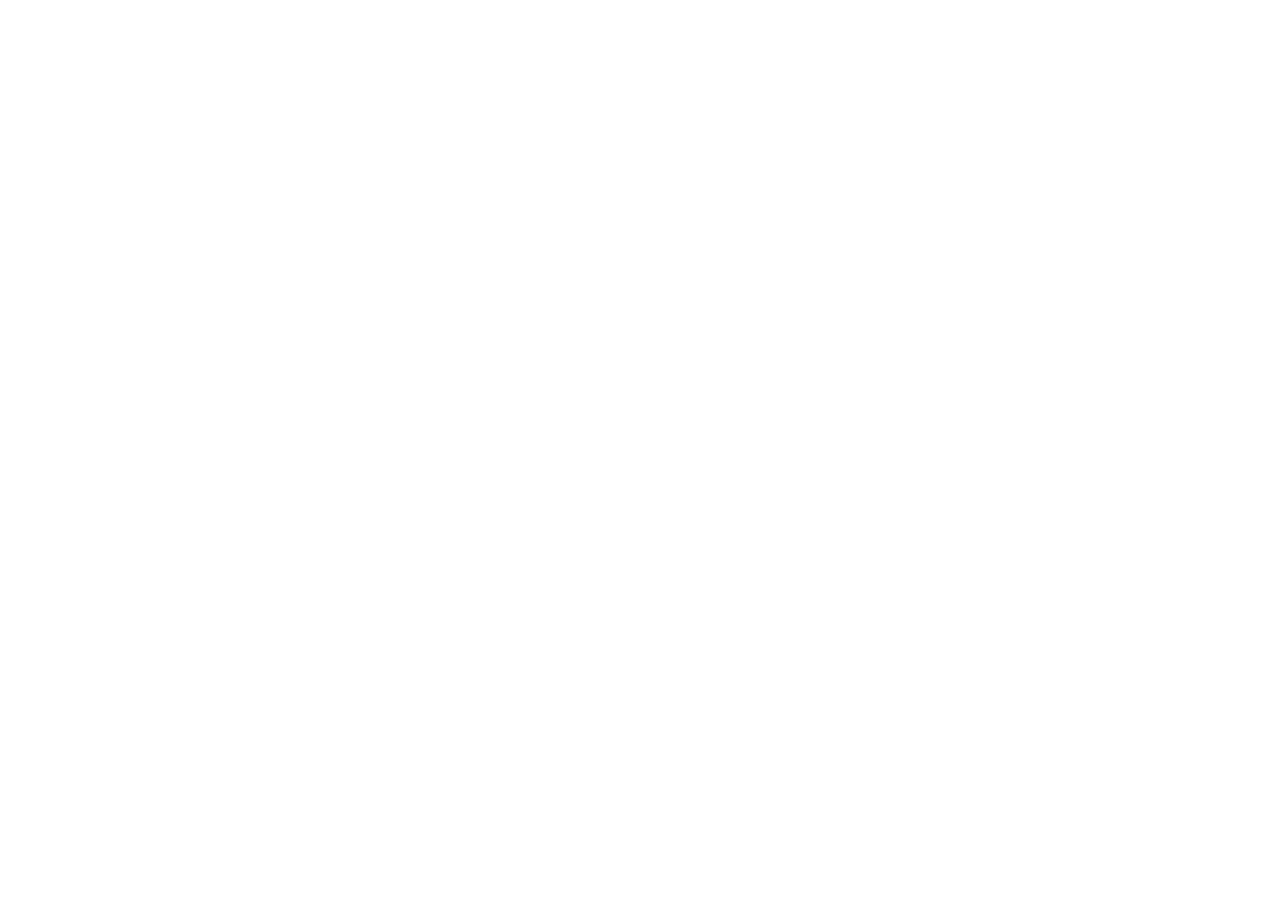
==== index.html @ 87cd20e1 "Start repository" ====
<!doctype html>
<html lang="en">
  <head>
    <meta charset="UTF-8" />
    <link rel="icon" type="image/svg+xml" href="/vite.svg" />
    <meta name="viewport" content="width=device-width, initial-scale=1.0" />
    <title>Mafia Pro Gallery</title>
    <meta property="og:image" content="https://bolt.new/static/og_default.png" />
    <meta name="twitter:card" content="summary_large_image" />
    <meta name="twitter:image" content="https://bolt.new/static/og_default.png" />
  </head>
  <body>
    <div id="root"></div>
    <script type="module" src="/src/main.tsx"></script>
  </body>
</html>
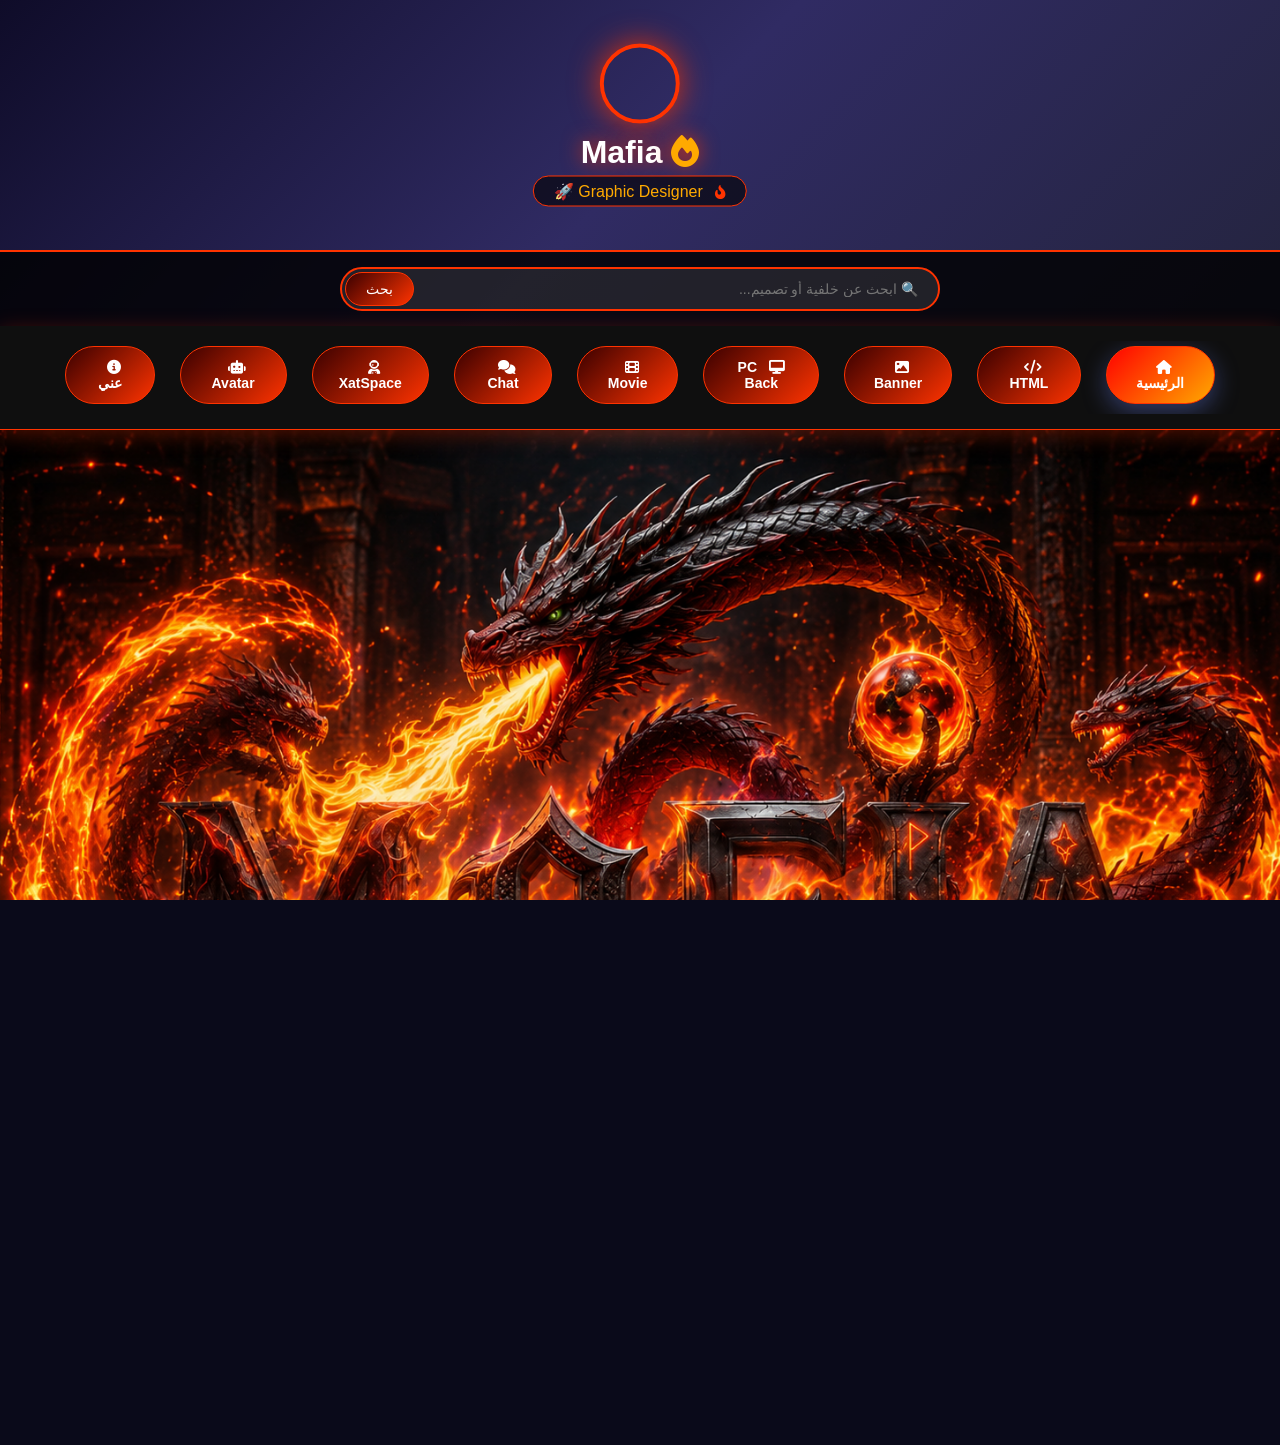
==== commit 0a0b48b4: "first commit" ====
--- a/index.html
+++ b/index.html
@@ -1,16 +1,139 @@
-<!doctype html>
-<html lang="en">
-  <head>
-    <meta charset="UTF-8" />
-    <link rel="icon" type="image/svg+xml" href="/vite.svg" />
-    <meta name="viewport" content="width=device-width, initial-scale=1.0" />
-    <title>Mafia Pro Gallery</title>
-    <meta property="og:image" content="https://bolt.new/static/og_default.png" />
-    <meta name="twitter:card" content="summary_large_image" />
-    <meta name="twitter:image" content="https://bolt.new/static/og_default.png" />
-  </head>
-  <body>
-    <div id="root"></div>
-    <script type="module" src="/src/main.tsx"></script>
-  </body>
-</html>
+<!DOCTYPE html>
+<html lang="ar" dir="rtl">
+
+<head>
+    <meta charset="UTF-8">
+    <meta name="viewport" content="width=device-width, initial-scale=1.0">
+    <title>🎨 معرض الخلفيات المتحركة</title>
+    <!-- Font Awesome -->
+    <link rel="stylesheet" href="https://cdnjs.cloudflare.com/ajax/libs/font-awesome/6.5.0/css/all.min.css">
+    <!-- CSS Files -->
+    <link rel="stylesheet" href="css/style.css">
+
+    <!-- إعدادات الموقع القابلة للتخصيص يتم تحميلها من data.js -->
+    <script src="js/data.js"></script>
+</head>
+
+<body>
+
+    <!-- Toggle Header Button -->
+    <button id="toggleHeaderBtn" class="toggle-header-btn" onclick="toggleHeader()">
+        <i class="fas fa-eye"></i>
+    </button>
+
+    <!-- ====== HEADER / BANNER ====== -->
+    <header id="mainHeader" class="main-header" style="background: linear-gradient(135deg, #0f0c29, #302b63, #24243e); padding: 0;">
+
+        <!-- Banner Section -->
+        <div class="banner-container" style="position: relative; width: 100%; height: 250px; overflow: hidden;">
+            <!-- خلفية البانر -->
+            <div id="dynamic-banner" class="banner-bg" style="
+                width: 100%; height: 100%; filter: brightness(0.6);
+                animation: zoomBanner 20s infinite alternate;
+                background-position: center; background-size: cover; background-repeat: no-repeat;
+            "></div>
+
+            <!-- محتوى البانر -->
+            <div class="banner-content" style="
+                position: absolute; top: 50%; left: 50%; transform: translate(-50%, -50%);
+                text-align: center; color: white; z-index: 2;
+            ">
+                <!-- الصورة الشخصية -->
+                <div id="dynamic-profile" class="profile-avatar" style="
+                    width: 80px; height: 80px; border-radius: 50%; 
+                    border: 4px solid #ff3300; margin: 0 auto 10px;
+                    box-shadow: 0 0 30px rgba(255, 51, 0, 0.8);
+                    transition: transform 0.3s;
+                    background-position: center; background-size: cover; background-repeat: no-repeat;
+                " onmouseover="this.style.transform='scale(1.1)'" onmouseout="this.style.transform='scale(1)'">
+                </div>
+
+                <!-- الاسم -->
+                <h1 class="site-title"
+                    style="font-size: 32px; margin: 5px 0; text-shadow: 0 0 20px rgba(255,51,0,0.8);">
+                    <i class="fas fa-fire" style="color: #ffaa00;"></i>
+                    <span id="userName" class="fire-text">Mafia</span>
+                </h1>
+
+                <!-- الحالة -->
+                <p class="status" style="
+                    font-size: 16px; color: #ffaa00; 
+                    background: rgba(0,0,0,0.6); padding: 5px 20px;
+                    border-radius: 30px; display: inline-block;
+                    border: 1px solid #ff3300;
+                ">
+                    <i class="fas fa-fire-alt" style="color: #ff3300; font-size: 14px; margin-left: 8px;"></i>
+                    <span id="userStatus"> Graphic Designer 🚀</span>
+                </p>
+            </div>
+        </div>
+
+        <!-- شريط البحث -->
+        <div class="search-bar" style="
+            padding: 15px; background: rgba(0,0,0,0.8);
+            border-top: 2px solid #ff3300;
+        ">
+            <div class="search-container" style="max-width: 600px; margin: 0 auto; position: relative;">
+                <input type="text" id="searchInput" placeholder="🔍 ابحث عن خلفية أو تصميم..." style="
+                    width: 100%; padding: 12px 20px; border-radius: 50px;
+                    border: 2px solid #ff3300; background: rgba(255,255,255,0.1);
+                    color: white; font-size: 14px; outline: none;
+                ">
+                <button onclick="searchDesign()" class="fire-btn" style="
+                    position: absolute; left: 5px; top: 5px;
+                    padding: 8px 20px; border-radius: 50px;
+                    border: none; cursor: pointer; font-size: 14px;
+                ">بحث</button>
+            </div>
+        </div>
+    </header>
+
+    <!-- ====== MAIN NAVIGATION ====== -->
+    <nav class="main-nav" style="
+        background: #0f0f0f !important; padding: 15px 0;
+        position: sticky; top: 0; z-index: 1000;
+        box-shadow: 0 5px 20px rgba(255,51,0,0.3);
+        border-bottom: 1px solid #ff3300;
+    ">
+        <div id="dynamic-nav-container" class="nav-container fire-nav-container"
+            style="max-width: 1200px; margin: 0 auto; display: flex;">
+        </div>
+    </nav>
+
+    <!-- ====== FEATURED MAIN IMAGE ====== -->
+    <main style="display: flex; flex-direction: column; min-height: calc(100vh - 70px); margin: 0; padding: 0; background: url('assets/MafiaXat.png') center/cover no-repeat;">
+    </main>
+
+    <!-- ====== FOOTER ====== -->
+    <footer style="
+        background: #0f0c29; text-align: center; 
+        padding: 30px 20px; border-top: 3px solid #e94560;
+        margin-top: 60px;
+    ">
+        <p style="color: #888;">
+            © 2026 <span style="color: #e94560;">معرض الخلفيات</span>
+            | جميع الحقوق محفوظة
+            <i class="fas fa-heart" style="color: #e94560;"></i>
+        </p>
+        <div style="margin-top: 15px;">
+            <a href="https://wa.me/201234567890" target="_blank"
+                style="color: #25D366; margin: 0 10px; font-size: 24px;">
+                <i class="fab fa-whatsapp"></i>
+            </a>
+            <a href="https://m.me/username" target="_blank" style="color: #0084ff; margin: 0 10px; font-size: 24px;">
+                <i class="fab fa-facebook-messenger"></i>
+            </a>
+            <a href="#" style="color: #e94560; margin: 0 10px; font-size: 24px;">
+                <i class="fas fa-music"></i>
+            </a>
+        </div>
+    </footer>
+
+    <!-- JavaScript -->
+    <script src="js/app.js"></script>
+    <script src="js/search.js"></script>
+    <script src="js/media.js"></script>
+    <script src="js/gallery.js"></script>
+</body>
+
+</html>
--- a/css/style.css
+++ b/css/style.css
@@ -0,0 +1,850 @@
+/* ====== إعدادات عامة - خلفية داكنة إجبارية ====== */  
+* {  
+    margin: 0;  
+    padding: 0;  
+    box-sizing: border-box;  
+}  
+
+html, body {  
+    height: 100%;  
+    background: #0a0a1a !important;  
+    color: #fff !important;  
+    font-family: 'Segoe UI', Tahoma, Geneva, Verdana, sans-serif;  
+    direction: rtl;  
+    overflow-x: hidden;  
+}  
+
+/* ====== شريط التنقل ====== */  
+.main-nav {  
+    background: linear-gradient(135deg, #1a1a2e, #16213e) !important;  
+    padding: 15px 0;  
+    border-bottom: 2px solid rgba(255,255,255,0.1);  
+    position: sticky;  
+    top: 0;  
+    z-index: 1000;  
+    box-shadow: 0 4px 20px rgba(0,0,0,0.5);  
+    text-align: center;  
+}  
+
+.nav-container {  
+    max-width: 1400px;  
+    margin: 0 auto;  
+    padding: 0 20px;  
+    display: flex;  
+    justify-content: space-between;  
+    align-items: center;  
+}  
+
+.nav-logo {  
+    color: #fff;  
+    font-size: 24px;  
+    font-weight: 700;  
+    text-decoration: none;  
+    background: linear-gradient(135deg, #667eea, #764ba2);  
+    -webkit-background-clip: text;  
+    -webkit-text-fill-color: transparent;  
+}  
+
+.nav-links {  
+    display: flex;  
+    flex-wrap: wrap;  
+    justify-content: center;  
+}  
+
+.nav-btn {  
+    display: inline-block;  
+    padding: 12px 25px;  
+    margin: 5px;  
+    border-radius: 50px;  
+    background: rgba(255,255,255,0.1);  
+    color: #fff !important;  
+    font-size: 14px;  
+    font-weight: 600;  
+    text-decoration: none;  
+    transition: all 0.3s ease;  
+    border: 1px solid transparent;  
+}  
+
+.nav-btn:hover {  
+    background: rgba(255,255,255,0.2);  
+    transform: translateY(-3px);  
+    box-shadow: 0 8px 25px rgba(0,0,0,0.3);  
+}  
+
+.nav-btn.active {  
+    background: linear-gradient(135deg, #667eea, #764ba2) !important;  
+    box-shadow: 0 8px 25px rgba(102,126,234,0.4);  
+    border: 1px solid rgba(255,255,255,0.3);  
+}  
+
+.nav-btn i {  
+    margin-left: 8px;  
+}  
+
+/* ====== الهيدر ====== */  
+.page-header {  
+    padding: 60px 20px;  
+    text-align: center;  
+    background: linear-gradient(135deg, #0f0c29, #302b63, #24243e) !important;  
+    position: relative;  
+    overflow: hidden;  
+}  
+
+.page-header h1 {  
+    font-size: 48px;  
+    margin-bottom: 15px;  
+    background: linear-gradient(135deg, #667eea, #764ba2);  
+    -webkit-background-clip: text;  
+    -webkit-text-fill-color: transparent;  
+}  
+
+.page-header p {  
+    color: #aaa !important;  
+    font-size: 18px;  
+}  
+
+/* ====== أزرار الفلترة ====== */  
+.filter-buttons {  
+    text-align: center;  
+    margin: 30px 0;  
+    padding: 0 20px;  
+}  
+
+.filter-btn {  
+    padding: 10px 25px;  
+    margin: 5px;  
+    border-radius: 50px;  
+    background: rgba(255,255,255,0.1);  
+    color: #fff !important;  
+    border: 1px solid rgba(255,255,255,0.2);  
+    cursor: pointer;  
+    font-size: 14px;  
+    transition: all 0.3s ease;  
+}  
+
+.filter-btn:hover {  
+    background: rgba(255,255,255,0.2);  
+    border-color: #667eea;  
+}  
+
+.filter-btn.active {
+    background: linear-gradient(135deg, #667eea, #764ba2) !important;
+    border-color: transparent;
+    box-shadow: 0 5px 20px rgba(102,126,234,0.4);
+}
+
+/* ====== نافذة المعاينة ====== */
+.modal-overlay {
+    display: none;
+    position: fixed;
+    top: 0;
+    left: 0;
+    width: 100%;
+    height: 100%;
+    background: rgba(0,0,0,0.9);
+    z-index: 2000;
+    justify-content: center;
+    align-items: center;
+    backdrop-filter: blur(5px);
+}
+
+.modal-overlay.show {
+    display: flex;
+}
+
+.modal-content {
+    position: relative;
+    max-width: 90%;
+    max-height: 90vh;
+}
+
+.modal-content img {
+    max-width: 100%;
+    max-height: 85vh;
+    border-radius: 15px;
+    border: 3px solid rgba(255,255,255,0.2);
+    box-shadow: 0 20px 60px rgba(0,0,0,0.8);
+}
+
+.modal-close {
+    position: absolute;
+    top: -40px;
+    right: -40px;
+    background: rgba(255,0,0,0.8);
+    color: white;
+    border: none;
+    width: 40px;
+    height: 40px;
+    border-radius: 50%;
+    font-size: 20px;
+    cursor: pointer;
+    transition: all 0.3s ease;
+    z-index: 2001;
+}
+
+.modal-close:hover {
+    background: red;
+    transform: rotate(90deg);
+}
+
+/* ====== الأوسمة ====== */
+.badge {
+    position: absolute;
+    top: 10px;
+    right: 10px;
+    padding: 5px 15px;
+    border-radius: 20px;
+    font-size: 12px;
+    font-weight: 600;
+    z-index: 10;
+}
+
+.badge-exclusive {
+    background: linear-gradient(135deg, #f093fb, #f5576c);
+    color: white;
+    box-shadow: 0 4px 15px rgba(245,87,108,0.4);
+}
+
+.badge-new {
+    background: linear-gradient(135deg, #4facfe, #00f2fe);
+    color: white;
+    box-shadow: 0 4px 15px rgba(79,172,254,0.4);
+}
+
+.badge-featured {
+    background: linear-gradient(135deg, #fa709a, #fee140);
+    color: #333;
+    box-shadow: 0 4px 15px rgba(250,112,154,0.4);
+}
+
+/* ====== رسالة عدم وجود نتائج ====== */
+.no-results {
+    text-align: center;
+    padding: 50px 20px;
+    color: #888;
+    font-size: 18px;
+    display: none;
+    grid-column: 1 / -1;
+}
+
+.no-results.show {
+    display: block;
+}
+
+.no-results i {
+    font-size: 60px;
+    color: #667eea;
+    margin-bottom: 20px;
+}
+
+.filter-btn.active {  
+    background: linear-gradient(135deg, #667eea, #764ba2) !important;  
+    border-color: transparent;  
+    box-shadow: 0 5px 20px rgba(102,126,234,0.4);  
+}  
+
+/* ====== شبكة البطاقات ====== */  
+.gallery-grid {  
+    display: grid;  
+    grid-template-columns: repeat(auto-fill, minmax(300px, 1fr));  
+    gap: 30px;  
+    padding: 20px;  
+    max-width: 1400px;  
+    margin: 0 auto;  
+    background: transparent !important;  
+}  
+
+.design-card {  
+    background: linear-gradient(145deg, #1a1a2e, #16213e) !important;  
+    border-radius: 15px;  
+    overflow: hidden;  
+    border: 1px solid rgba(255,255,255,0.1);  
+    box-shadow: 0 8px 32px rgba(0,0,0,0.3);  
+    transition: all 0.4s ease;  
+    position: relative;  
+}  
+
+.design-card:hover {  
+    transform: translateY(-8px);  
+    box-shadow: 0 15px 45px rgba(102,126,234,0.3);  
+    border-color: #667eea;  
+}  
+
+.card-image {  
+    width: 100%;  
+    height: 220px;  
+    object-fit: cover;  
+    border-bottom: 2px solid rgba(255,255,255,0.1);  
+    transition: all 0.5s ease;  
+}  
+
+.design-card:hover .card-image {  
+    transform: scale(1.1);  
+}  
+
+.card-body {  
+    padding: 20px;  
+    background: linear-gradient(145deg, #1a1a2e, #16213e) !important;  
+}  
+
+.design-name {  
+    font-size: 18px;  
+    font-weight: 700;  
+    color: #fff;  
+    margin-bottom: 8px;  
+}  
+
+.design-desc {  
+    font-size: 14px;  
+    color: #aaa;  
+    margin-bottom: 15px;  
+    line-height: 1.6;  
+}  
+
+.design-meta {  
+    display: flex;  
+    justify-content: space-between;  
+    align-items: center;  
+    margin-bottom: 15px;  
+    padding: 10px 0;  
+    border-top: 1px solid rgba(255,255,255,0.1);  
+    border-bottom: 1px solid rgba(255,255,255,0.1);  
+}  
+
+.design-price {  
+    font-size: 22px;  
+    font-weight: 700;  
+    color: #667eea;  
+}  
+
+.design-date {  
+    font-size: 12px;  
+    color: #888;  
+}  
+
+.design-tags {  
+    display: flex;  
+    gap: 8px;  
+    flex-wrap: wrap;  
+    margin-bottom: 15px;  
+}  
+
+.design-tag {  
+    padding: 4px 12px;  
+    border-radius: 20px;  
+    font-size: 12px;  
+    background: rgba(102,126,234,0.2);  
+    color: #667eea;  
+    border: 1px solid rgba(102,126,234,0.3);  
+}  
+
+.action-buttons {  
+    display: flex;  
+    gap: 10px;  
+}  
+
+.btn-view, .btn-buy, .btn-download {  
+    flex: 1;  
+    padding: 12px;  
+    border: none;  
+    border-radius: 10px;  
+    font-size: 14px;  
+    font-weight: 600;  
+    cursor: pointer;  
+    transition: all 0.3s ease;  
+}  
+
+.btn-view {  
+    background: rgba(255,255,255,0.1);  
+    color: #fff;  
+    border: 1px solid rgba(255,255,255,0.2);  
+}  
+
+.btn-view:hover {  
+    background: rgba(255,255,255,0.2);  
+    transform: translateY(-2px);  
+}  
+
+.btn-buy {  
+    background: linear-gradient(135deg, #667eea, #764ba2);  
+    color: #fff;  
+    box-shadow: 0 4px 15px rgba(102,126,234,0.4);  
+}  
+
+.btn-buy:hover {  
+    transform: translateY(-2px);  
+    box-shadow: 0 8px 25px rgba(102,126,234,0.6);  
+}  
+
+.btn-download {  
+    background: linear-gradient(135deg, #00b09b, #96c93d);  
+    color: #fff;  
+}  
+
+.btn-download:hover {  
+    transform: translateY(-2px);  
+    box-shadow: 0 8px 25px rgba(0, 176, 155, 0.4);  
+}  
+
+/* ====== عداد التحميل ====== */  
+.download-count {  
+    display: inline-flex;  
+    align-items: center;  
+    gap: 5px;  
+    background: rgba(0, 176, 155, 0.2);  
+    padding: 5px 15px;  
+    border-radius: 20px;  
+    font-size: 12px;  
+    color: #00b09b;  
+}  
+
+.download-count i {  
+    font-size: 14px;  
+}  
+
+/* ====== وسام الشعبية ====== */  
+.popularity-stars {  
+    color: #ffc107;  
+    font-size: 14px;  
+    margin: 5px 0;  
+}  
+
+.popularity-stars .empty {  
+    color: #444;  
+}  
+
+/* ====== تنسيق صاحب التصميم ====== */  
+.owner-info {  
+    display: flex;  
+    align-items: center;  
+    font-size: 13px;  
+    color: #aaa;  
+    margin: 10px 0;  
+}  
+
+.owner-avatar {  
+    width: 30px;  
+    height: 30px;  
+    border-radius: 50%;  
+    border: 2px solid #667eea;  
+    margin-left: 8px;  
+}  
+
+/* ====== التحكم في عدد العناصر لكل صفحة ====== */  
+.items-per-page {  
+    display: flex;  
+    align-items: center;  
+    gap: 10px;  
+    justify-content: center;  
+    margin: 20px 0;  
+    color: #aaa;  
+    font-size: 14px;  
+}  
+
+.items-per-page select {  
+    padding: 8px 15px;  
+    background: rgba(255,255,255,0.1);  
+    border: 1px solid rgba(255,255,255,0.2);  
+    border-radius: 8px;  
+    color: white;  
+    font-size: 14px;  
+    cursor: pointer;  
+    transition: all 0.3s ease;  
+}  
+
+.items-per-page select:focus {  
+    outline: none;  
+    border-color: #667eea;  
+    box-shadow: 0 0 15px rgba(102,126,234,0.3);  
+}  
+
+/* ====== تنسيقات الجوال ====== */  
+@media (max-width: 1024px) {  
+    .gallery-grid {  
+        grid-template-columns: repeat(2, 1fr);  
+    }  
+}  
+
+@media (max-width: 768px) {  
+    .nav-container {  
+        flex-direction: column;  
+    }  
+    
+    .nav-links {  
+        flex-direction: column;  
+        align-items: center;  
+    }  
+    
+    .page-header h1 {  
+        font-size: 32px;  
+    }  
+    
+    .gallery-grid {  
+        grid-template-columns: 1fr;  
+        padding: 10px;  
+    }  
+    
+    .modal-close {  
+        top: -30px;  
+        right: -30px;  
+    }  
+}  
+
+@media (max-width: 480px) {  
+    .page-header h1 {  
+        font-size: 24px;  
+    }  
+    
+    .filter-btn {  
+        font-size: 12px;  
+        padding: 8px 15px;  
+    }  
+    
+    .action-buttons {  
+        flex-direction: column;  
+    }  
+}  
+
+/* ====== تأثيرات الحركة ====== */  
+@keyframes fadeInUp {  
+    from {  
+        opacity: 0;  
+        transform: translateY(30px);  
+    }  
+    to {  
+        opacity: 1;  
+        transform: translateY(0);  
+    }  
+}  
+
+.design-card {  
+    animation: fadeInUp 0.6s ease forwards;  
+    opacity: 0;  
+}  
+
+.design-card:nth-child(1) { animation-delay: 0.1s; }  
+.design-card:nth-child(2) { animation-delay: 0.2s; }  
+.design-card:nth-child(3) { animation-delay: 0.3s; }  
+.design-card:nth-child(4) { animation-delay: 0.4s; }  
+.design-card:nth-child(5) { animation-delay: 0.5s; }  
+.design-card:nth-child(6) { animation-delay: 0.6s; }  
+.design-card:nth-child(7) { animation-delay: 0.7s; }  
+.design-card:nth-child(8) { animation-delay: 0.8s; }  
+.design-card:nth-child(9) { animation-delay: 0.9s; }  
+.design-card:nth-child(10) { animation-delay: 1s; }  
+
+/* ====== أنيمشن الظهور ====== */  
+@keyframes fadeInUp {  
+    from {  
+        opacity: 0;  
+        transform: translateY(30px);  
+    }  
+    to {  
+        opacity: 1;  
+        transform: translateY(0);  
+    }  
+}  
+
+/* ====== نافذة المعاينة (Preview Modal) ====== */  
+.modal-overlay {  
+    display: none;  
+    position: fixed;  
+    top: 0;  
+    left: 0;  
+    width: 100%;  
+    height: 100%;  
+    background: rgba(0,0,0,0.9);  
+    z-index: 2000;  
+    justify-content: center;  
+    align-items: center;  
+    backdrop-filter: blur(5px);  
+}  
+
+.modal-overlay.show {  
+    display: flex;  
+}  
+
+.modal-content {  
+    position: relative;  
+    max-width: 90%;  
+    max-height: 90vh;  
+}  
+
+.modal-content img {  
+    max-width: 100%;  
+    max-height: 85vh;  
+    border-radius: 15px;  
+    border: 3px solid rgba(255,255,255,0.2);  
+    box-shadow: 0 20px 60px rgba(0,0,0,0.8);  
+}  
+
+.modal-close {  
+    position: absolute;  
+    top: -40px;  
+    right: -40px;  
+    background: rgba(255,0,0,0.8);  
+    color: white;  
+    border: none;  
+    width: 40px;  
+    height: 40px;  
+    border-radius: 50%;  
+    font-size: 20px;  
+    cursor: pointer;  
+    transition: all 0.3s ease;  
+    z-index: 2001;  
+}  
+
+.modal-close:hover {  
+    background: red;  
+    transform: rotate(90deg);  
+}  
+
+/* ====== الأوسمة ====== */  
+.badge {  
+    position: absolute;  
+    top: 10px;  
+    right: 10px;  
+    padding: 5px 15px;  
+    border-radius: 20px;  
+    font-size: 12px;  
+    font-weight: 600;  
+    z-index: 10;  
+}  
+
+.badge-exclusive {  
+    background: linear-gradient(135deg, #f093fb, #f5576c);  
+    color: white;  
+    box-shadow: 0 4px 15px rgba(245,87,108,0.4);  
+}  
+
+.badge-new {  
+    background: linear-gradient(135deg, #4facfe, #00f2fe);  
+    color: white;  
+    box-shadow: 0 4px 15px rgba(79,172,254,0.4);  
+}  
+
+.badge-featured {  
+    background: linear-gradient(135deg, #fa709a, #fee140);  
+    color: #333;  
+    box-shadow: 0 4px 15px rgba(250,112,154,0.4);  
+}  
+
+/* ====== رسالة عدم وجود نتائج ====== */  
+.no-results {  
+    text-align: center;  
+    padding: 50px 20px;  
+    color: #888;  
+    font-size: 18px;  
+    display: none;  
+    grid-column: 1 / -1;  
+}  
+
+.no-results.show {  
+    display: block;  
+}  
+
+.no-results i {  
+    font-size: 60px;  
+    color: #667eea;  
+    margin-bottom: 20px;  
+    display: block;  
+}  
+
+/* ====== تذييل الصفحة =====
+
+/* ====== تذييل الصفحة ====== */
+.footer {
+    background: linear-gradient(135deg, #0f0c29, #302b63, #24243e) !important;
+    padding: 40px 20px 20px;
+    margin-top: 60px;
+    border-top: 2px solid rgba(255,255,255,0.1);
+    text-align: center;
+}
+
+.footer-content {
+    max-width: 1200px;
+    margin: 0 auto;
+    display: grid;
+    grid-template-columns: repeat(auto-fit, minmax(250px, 1fr));
+    gap: 30px;
+    margin-bottom: 30px;
+}
+
+.footer-section h3 {
+    color: #667eea;
+    margin-bottom: 15px;
+    font-size: 18px;
+}
+
+.footer-section p {
+    color: #aaa;
+    line-height: 1.8;
+    font-size: 14px;
+}
+
+.footer-section a {
+    color: #aaa;
+    text-decoration: none;
+    display: block;
+    margin-bottom: 8px;
+    transition: color 0.3s ease;
+}
+
+.footer-section a:hover {
+    color: #667eea;
+}
+
+.footer-bottom {
+    border-top: 1px solid rgba(255,255,255,0.1);
+    padding-top: 20px;
+    color: #666;
+    font-size: 13px;
+}
+
+.footer-bottom a {
+    color: #667eea;
+    text-decoration: none;
+}
+
+/* ====== سهم العودة للأعلى ====== */
+.scroll-top {
+    position: fixed;
+    bottom: 30px;
+    left: 30px;
+    width: 50px;
+    height: 50px;
+    background: linear-gradient(135deg, #667eea, #764ba2);
+    color: white;
+    border: none;
+    border-radius: 50%;
+    font-size: 20px;
+    cursor: pointer;
+    box-shadow: 0 4px 20px rgba(102,126,234,0.4);
+    transition: all 0.3s ease;
+    display: none;
+    z-index: 999;
+}
+
+.scroll-top.show {
+    display: flex;
+    align-items: center;
+    justify-content: center;
+}
+
+.scroll-top:hover {
+    transform: translateY(-5px);
+    box-shadow: 0 8px 30px rgba(102,126,234,0.6);
+}
+
+/* ====== شريط التحميل ====== */
+.loading-bar {
+    position: fixed;
+    top: 0;
+    left: 0;
+    width: 0%;
+    height: 3px;
+    background: linear-gradient(135deg, #667eea, #764ba2);
+    z-index: 9999;
+    transition: width 0.3s ease;
+}
+
+/* ====== Fire Effect Animations ====== */
+@keyframes fireText {
+    0% { text-shadow: 0 0 4px #fff, 0 -2px 10px #ffaa00, 0 -5px 20px #ff3300, 0 -10px 40px #ff0000; }
+    50% { text-shadow: 0 0 4px #fff, 0 -5px 15px #ffaa00, 0 -10px 30px #ff3300, 0 -15px 50px #ff0000; }
+    100% { text-shadow: 0 0 4px #fff, 0 -2px 10px #ffaa00, 0 -5px 20px #ff3300, 0 -10px 40px #ff0000; }
+}
+
+@keyframes fireBox {
+    0% { box-shadow: 0 0 10px #ff3300, 0 0 20px #ffaa00 inset; border-color: #ff3300; }
+    50% { box-shadow: 0 0 20px #ff0000, 0 0 30px #ff3300 inset; border-color: #ffaa00; }
+    100% { box-shadow: 0 0 10px #ff3300, 0 0 20px #ffaa00 inset; border-color: #ff3300; }
+}
+
+.fire-text {
+    color: #fff !important;
+    animation: fireText 1.5s infinite alternate;
+}
+
+.fire-btn {
+    background: linear-gradient(135deg, #3a0000, #ff3300) !important;
+    color: #fff !important;
+    border: 1px solid #ff3300 !important;
+    transition: all 0.3s ease;
+}
+
+.fire-btn:hover {
+    animation: fireBox 1s infinite alternate;
+    transform: translateY(-3px);
+}
+
+.fire-btn.active {
+    background: linear-gradient(135deg, #ff0000, #ffaa00) !important;
+    animation: fireBox 1s infinite alternate;
+}
+
+/* Nav layout strictly in one row */
+.nav-container.fire-nav-container {
+    flex-wrap: nowrap !important;
+    overflow-x: auto;
+    justify-content: flex-start;
+    gap: 15px;
+    padding-bottom: 5px;
+}
+.nav-container.fire-nav-container::-webkit-scrollbar {
+    height: 4px;
+}
+.nav-container.fire-nav-container::-webkit-scrollbar-thumb {
+    background: #ff3300;
+    border-radius: 4px;
+}
+
+@media (min-width: 1024px) {
+    .nav-container.fire-nav-container {
+        justify-content: center;
+    }
+}
+
+/* Header Auto-hide transition */
+.main-header {
+    transition: transform 0.8s cubic-bezier(0.68, -0.55, 0.27, 1.55), opacity 0.8s ease, margin-top 0.8s ease;
+    transform-origin: top;
+    position: relative;
+    z-index: 1000;
+}
+.main-header.auto-hide {
+    transform: translateY(-100%);
+    opacity: 0;
+    pointer-events: none;
+    margin-top: -250px; /* Collapses the height so nav slides up smoothly */
+}
+
+/* Toggle Header Button */
+.toggle-header-btn {
+    position: fixed;
+    top: 20px;
+    right: 20px;
+    z-index: 9999;
+    background: linear-gradient(135deg, #ff0000, #ffaa00);
+    color: white;
+    border: none;
+    width: 45px;
+    height: 45px;
+    border-radius: 50%;
+    font-size: 20px;
+    cursor: pointer;
+    box-shadow: 0 0 20px rgba(255,51,0,0.6);
+    display: none;
+    align-items: center;
+    justify-content: center;
+    transition: all 0.3s ease;
+}
+.toggle-header-btn:hover {
+    transform: scale(1.1);
+    box-shadow: 0 0 30px rgba(255,170,0,0.8);
+}
+.toggle-header-btn.show {
+    display: flex;
+}
+
+/* ====== نهاية الملف ====== */
